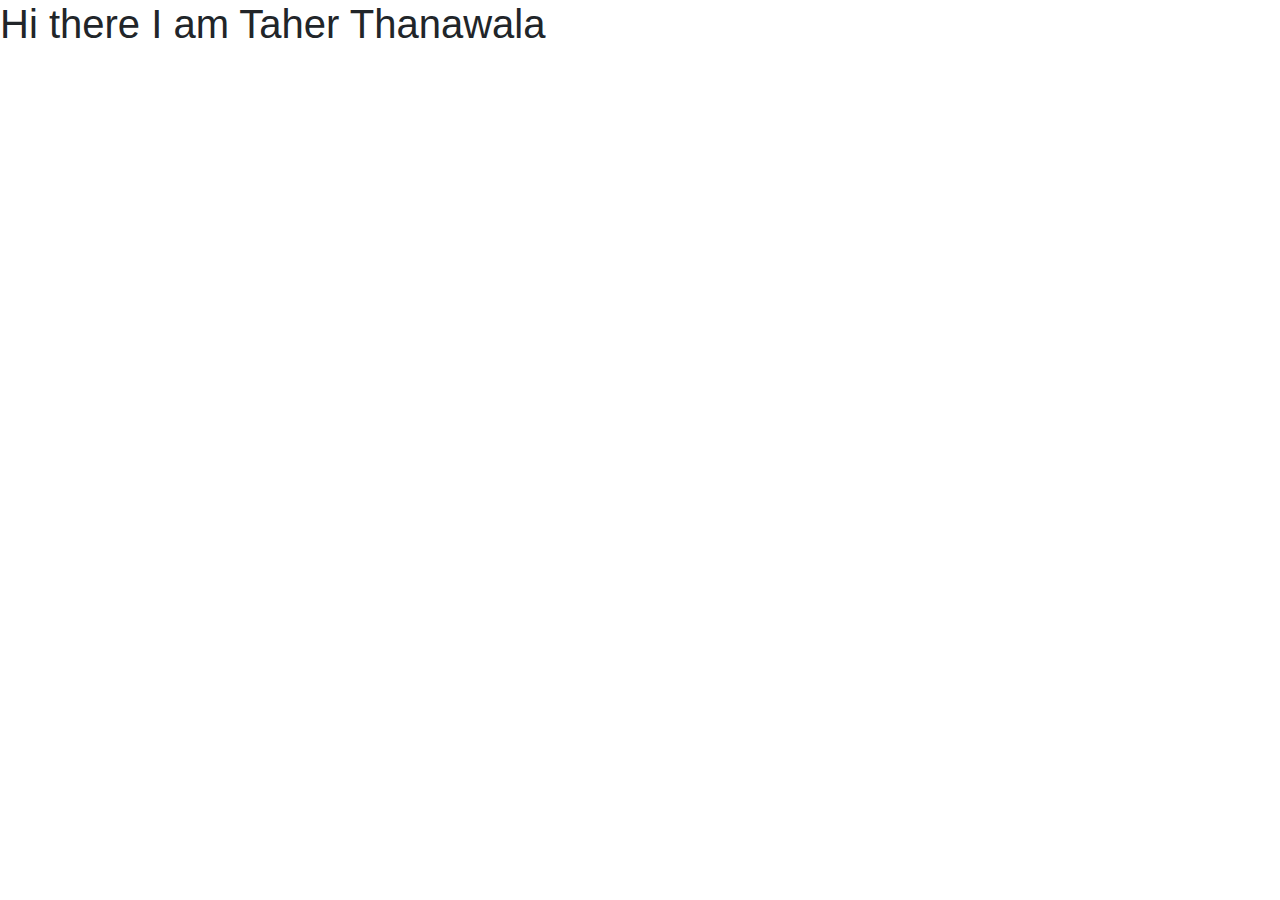
==== index .html @ 5d27ffbb "Created Fresh New File" ====
<!doctype html>
<html lang="en">
  <head>
    <!-- Required meta tags -->
    <meta charset="utf-8">
    <meta name="viewport" content="width=device-width, initial-scale=1, shrink-to-fit=no">

    <!-- Bootstrap CSS -->
    <link rel="stylesheet" href="https://stackpath.bootstrapcdn.com/bootstrap/4.5.2/css/bootstrap.min.css" integrity="sha384-JcKb8q3iqJ61gNV9KGb8thSsNjpSL0n8PARn9HuZOnIxN0hoP+VmmDGMN5t9UJ0Z" crossorigin="anonymous">

    <title>Ytthanawala's Github</title>
  </head>
  <body>
    <h1>Hi there I am Taher Thanawala</h1>

    <!-- Optional JavaScript -->
    <!-- jQuery first, then Popper.js, then Bootstrap JS -->
    <script src="https://code.jquery.com/jquery-3.5.1.slim.min.js" integrity="sha384-DfXdz2htPH0lsSSs5nCTpuj/zy4C+OGpamoFVy38MVBnE+IbbVYUew+OrCXaRkfj" crossorigin="anonymous"></script>
    <script src="https://cdn.jsdelivr.net/npm/popper.js@1.16.1/dist/umd/popper.min.js" integrity="sha384-9/reFTGAW83EW2RDu2S0VKaIzap3H66lZH81PoYlFhbGU+6BZp6G7niu735Sk7lN" crossorigin="anonymous"></script>
    <script src="https://stackpath.bootstrapcdn.com/bootstrap/4.5.2/js/bootstrap.min.js" integrity="sha384-B4gt1jrGC7Jh4AgTPSdUtOBvfO8shuf57BaghqFfPlYxofvL8/KUEfYiJOMMV+rV" crossorigin="anonymous"></script>
  </body>
</html>
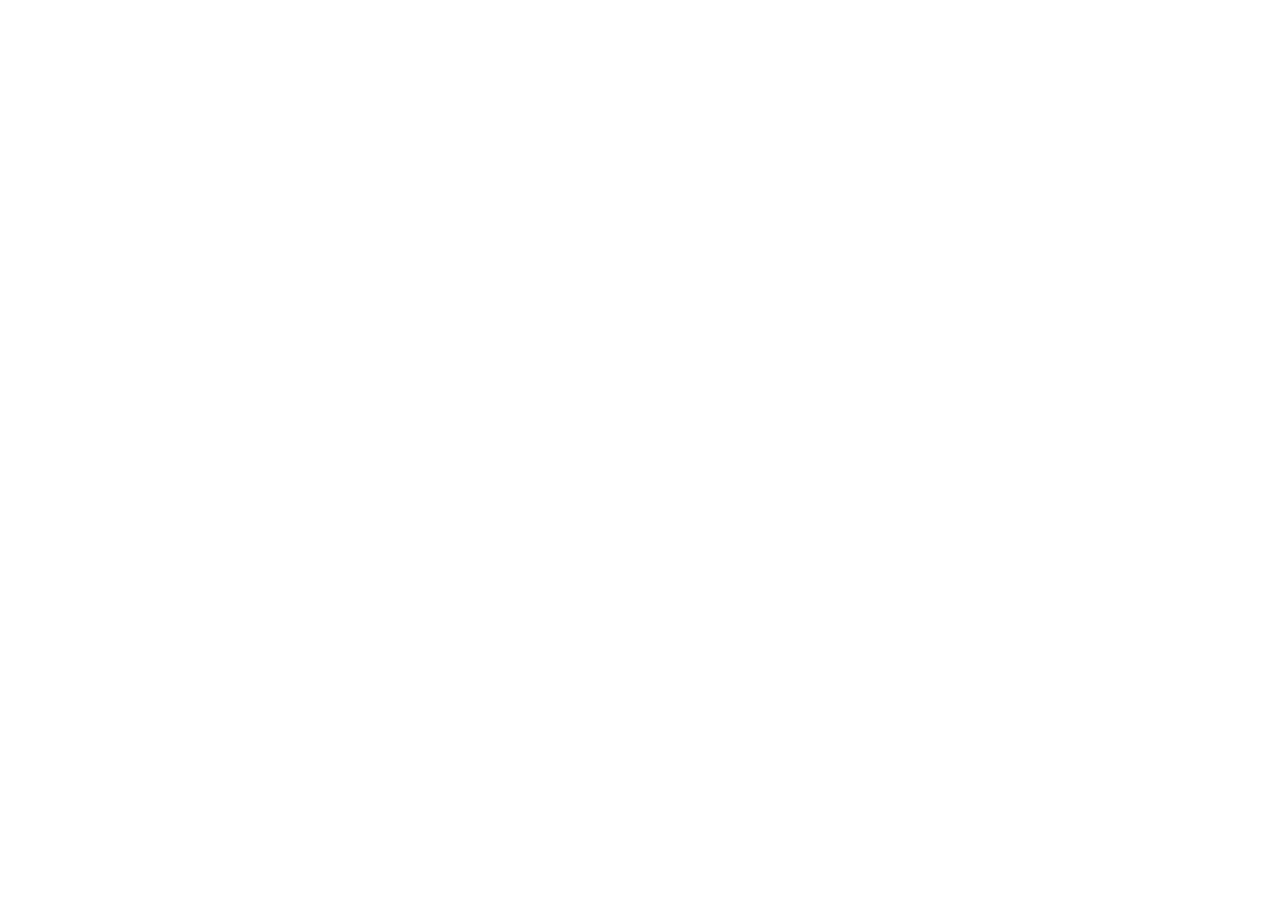
==== commit f84efbc0: "new file" ====
--- a/index .html
+++ b/index .html
@@ -1,22 +1,9 @@
-<!doctype html>
+<!DOCTYPE html>
 <html lang="en">
   <head>
-    <!-- Required meta tags -->
-    <meta charset="utf-8">
-    <meta name="viewport" content="width=device-width, initial-scale=1, shrink-to-fit=no">
-
-    <!-- Bootstrap CSS -->
-    <link rel="stylesheet" href="https://stackpath.bootstrapcdn.com/bootstrap/4.5.2/css/bootstrap.min.css" integrity="sha384-JcKb8q3iqJ61gNV9KGb8thSsNjpSL0n8PARn9HuZOnIxN0hoP+VmmDGMN5t9UJ0Z" crossorigin="anonymous">
-
-    <title>Ytthanawala's Github</title>
+    <meta charset="UTF-8" />
+    <meta name="viewport" content="width=device-width, initial-scale=1.0" />
+    <title>Hi there!</title>
   </head>
-  <body>
-    <h1>Hi there I am Taher Thanawala</h1>
-
-    <!-- Optional JavaScript -->
-    <!-- jQuery first, then Popper.js, then Bootstrap JS -->
-    <script src="https://code.jquery.com/jquery-3.5.1.slim.min.js" integrity="sha384-DfXdz2htPH0lsSSs5nCTpuj/zy4C+OGpamoFVy38MVBnE+IbbVYUew+OrCXaRkfj" crossorigin="anonymous"></script>
-    <script src="https://cdn.jsdelivr.net/npm/popper.js@1.16.1/dist/umd/popper.min.js" integrity="sha384-9/reFTGAW83EW2RDu2S0VKaIzap3H66lZH81PoYlFhbGU+6BZp6G7niu735Sk7lN" crossorigin="anonymous"></script>
-    <script src="https://stackpath.bootstrapcdn.com/bootstrap/4.5.2/js/bootstrap.min.js" integrity="sha384-B4gt1jrGC7Jh4AgTPSdUtOBvfO8shuf57BaghqFfPlYxofvL8/KUEfYiJOMMV+rV" crossorigin="anonymous"></script>
-  </body>
+  <body></body>
 </html>
